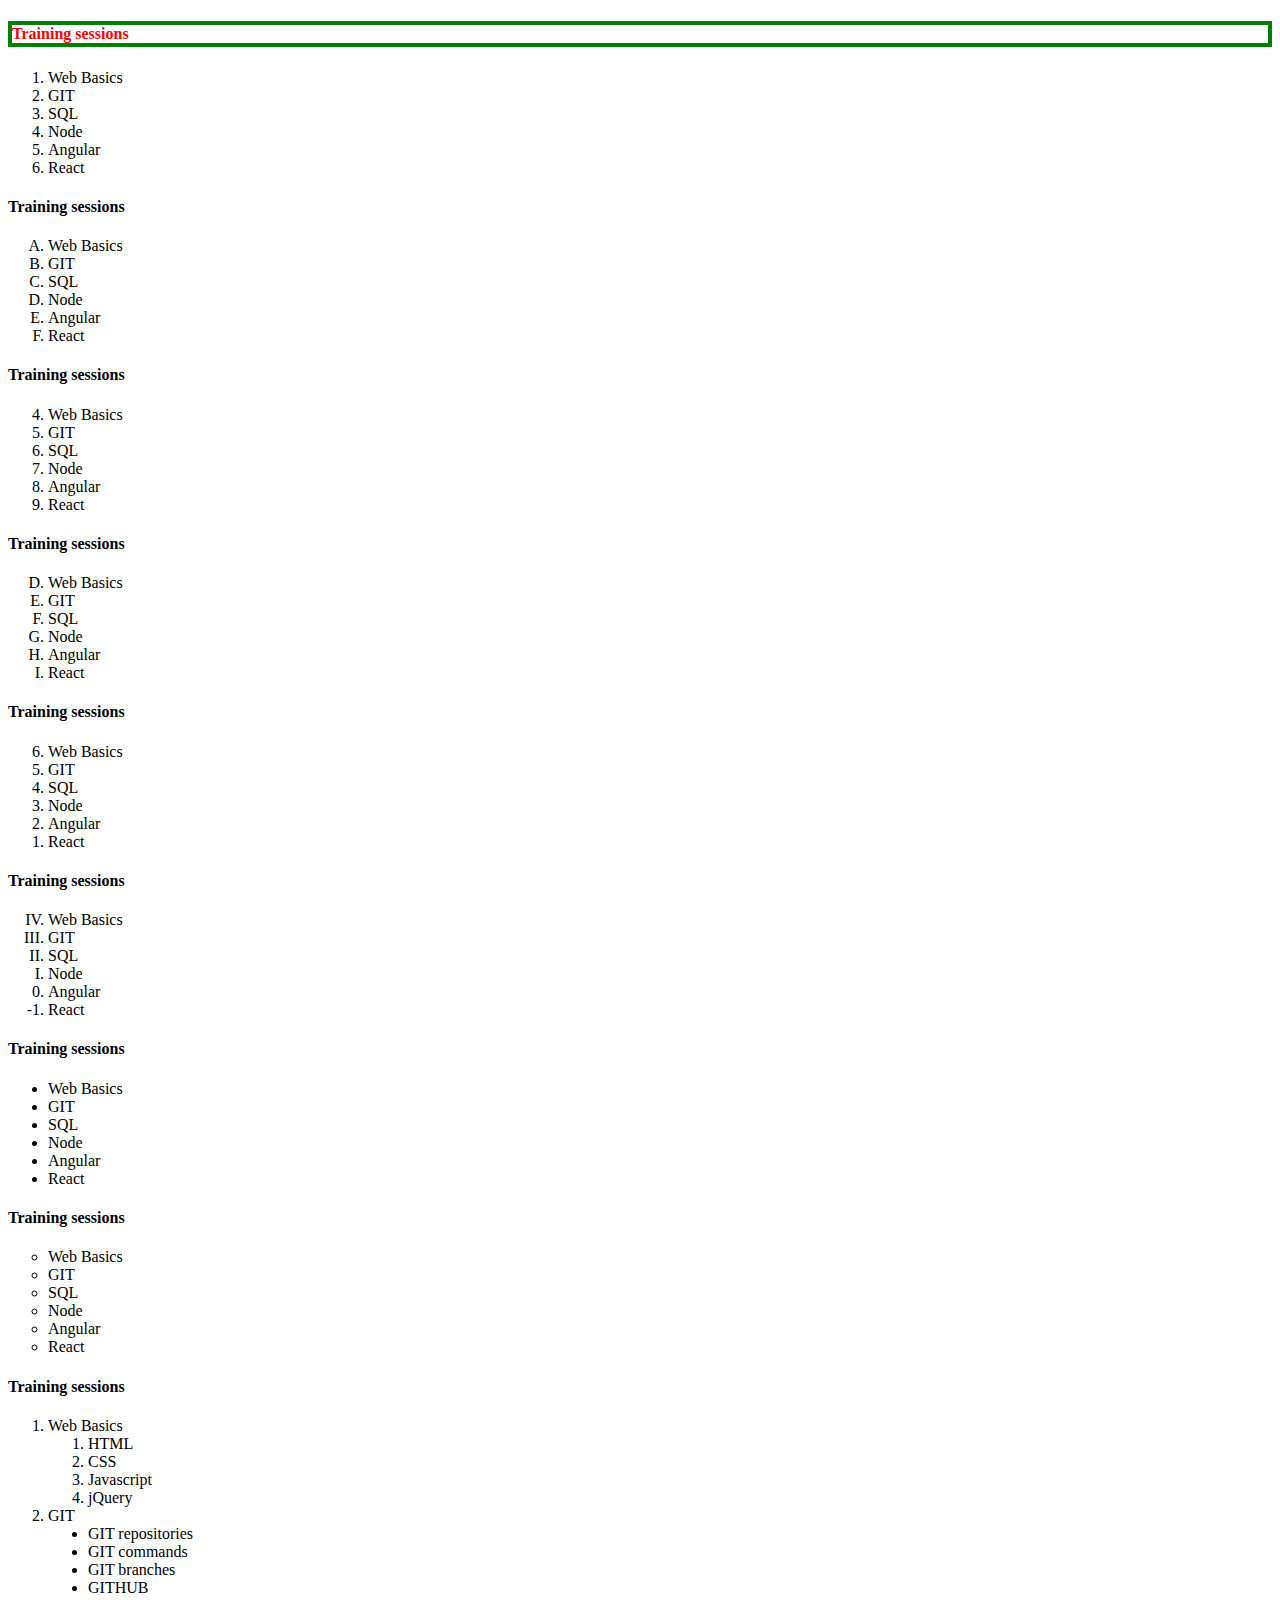
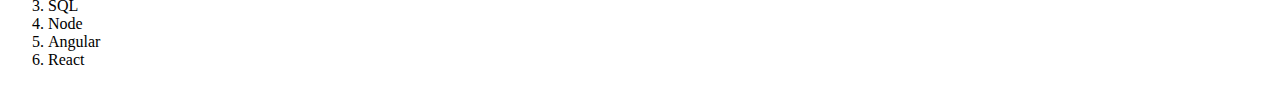
==== html/ListDemo.html @ d265fc29 "first commit" ====
<!DOCTYPE html>
<html lang="en">
<head>
    <meta charset="UTF-8">
    <meta name="viewport" content="width=device-width, initial-scale=1.0">
    <title>Document</title>
    <link rel="stylesheet" href="styles.css">
</head>
<body>
    <h4 id="mainHeading" style="color: red;border:4px solid green">Training sessions</h4>
    <ol>  <!-- 1-->
        <li>Web Basics</li>
        <li>GIT</li>
        <li>SQL</li>
        <li>Node</li>
        <li>Angular</li>
        <li>React</li>
    </ol>
    <h4 id="subHeading" class="group1">Training sessions</h4>
    <ol type="A"> <!-- a, I, i-->
        <li>Web Basics</li>
        <li>GIT</li>
        <li>SQL</li>
        <li>Node</li>
        <li>Angular</li>
        <li>React</li>
    </ol>
    <h4 class="group1">Training sessions</h4>
    <ol class="group1" type="1" start="4"> <!-- a, I, i-->
        <li>Web Basics</li>
        <li>GIT</li>
        <li>SQL</li>
        <li>Node</li>
        <li>Angular</li>
        <li>React</li>
    </ol>
    <h4>Training sessions</h4>
    <ol type="A" start="4"> <!-- a, I, i-->
        <li>Web Basics</li>
        <li>GIT</li>
        <li>SQL</li>
        <li>Node</li>
        <li>Angular</li>
        <li>React</li>
    </ol>

    <h4>Training sessions</h4>
    <ol type="1" reversed>
        <li>Web Basics</li>
        <li>GIT</li>
        <li>SQL</li>
        <li>Node</li>
        <li>Angular</li>
        <li>React</li>
    </ol>
    <h4>Training sessions</h4>
    <ol type="I"  start="4" reversed>
        <li>Web Basics</li>
        <li>GIT</li>
        <li>SQL</li>
        <li>Node</li>
        <li>Angular</li>
        <li>React</li>
    </ol>
    <h4>Training sessions</h4>
    <ul class="group1">   <!-- disc-->
        <li>Web Basics</li>
        <li>GIT</li>
        <li>SQL</li>
        <li>Node</li>
        <li>Angular</li>
        <li>React</li>
    </ul>
    <h4>Training sessions</h4>
    <ul type="circle"> <!-- square-->
        <li>Web Basics</li>
        <li>GIT</li>
        <li>SQL</li>
        <li>Node</li>
        <li>Angular</li>
        <li>React</li>
    </ul>
    <h4>Training sessions</h4>
    <ol>  <!-- 1-->
        <li><span>Web Basics</span>
            <ol>
                <li>HTML</li>
                <li>CSS</li>
                <li>Javascript</li>
                <li>jQuery</li>
            </ol>
        </li>
        <li><span>GIT</span>
            <ul type="disc"> <!-- disc, circle, square-->
                <li>GIT repositories</li>
                <li>GIT commands</li>
                <li>GIT branches</li>
                <li>GITHUB</li>
            </ul>
        </li>
        <li>SQL</li>
        <li>Node</li>
        <li>Angular</li>
        <li>React</li>
    </ol>
    
</body>
</html>
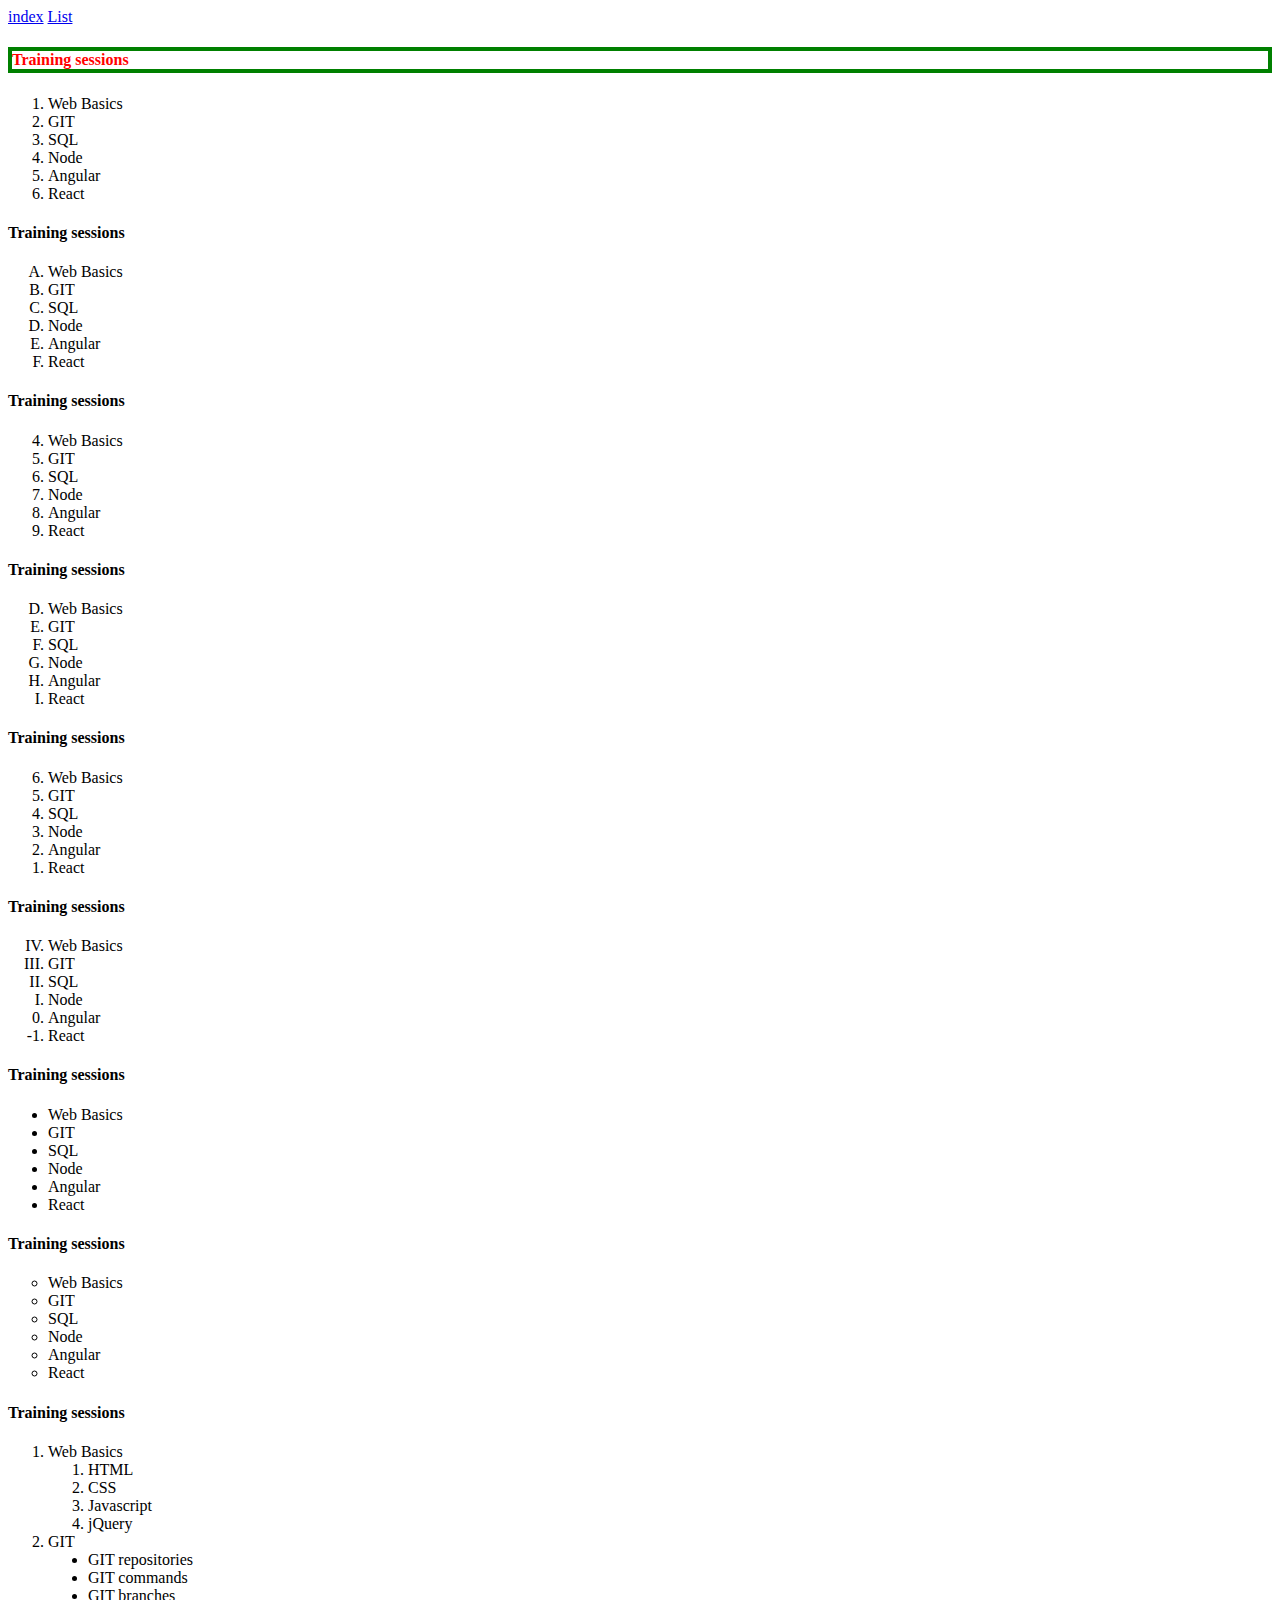
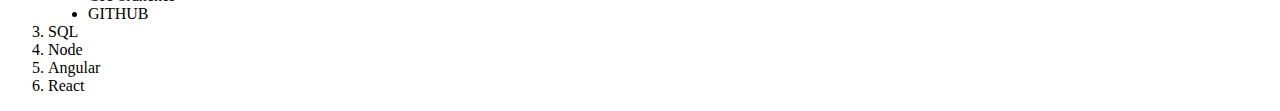
==== commit 5b4d7de8: "Updated ListDemo add anchor tag" ====
--- a/html/ListDemo.html
+++ b/html/ListDemo.html
@@ -7,6 +7,10 @@
     <link rel="stylesheet" href="styles.css">
 </head>
 <body>
+    <nav>
+        <a href="../index.html">index</a>
+        <a href="ListDemo"> List</a>
+    </nav>
     <h4 id="mainHeading" style="color: red;border:4px solid green">Training sessions</h4>
     <ol>  <!-- 1-->
         <li>Web Basics</li>
@@ -105,4 +109,4 @@
     </ol>
     
 </body>
-</html>+</html>
